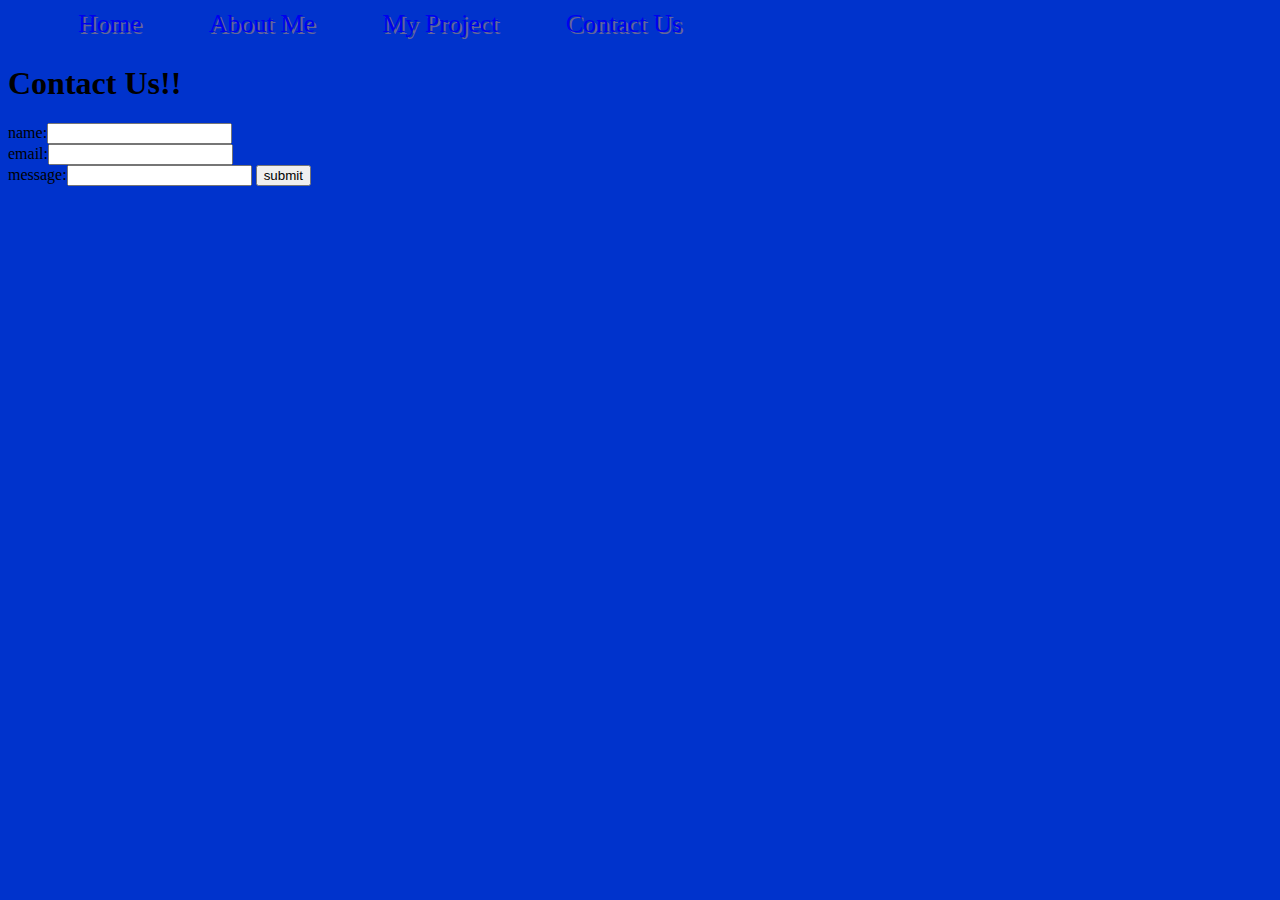
==== contactus.html @ 4a75bcaf "New change" ====
<DOCTYPE html>
    <html>
        <head>
            <link href="https://fonts.googleapis.com/css?
            family=Oswald&display=swap">
            <link href="style.css" rel="stylesheet">
            
        </head>
            <body>
                <ul>
                    <li><a href="index.html">Home</a></li>
                    <li><a href="aboutme.html">About Me</a></li> 
                    <li><a href="mypokedex.html">My Project</a></li>
                    <li><a href="contactus.html">Contact Us</a></li>
                </ul>
                <h1>Contact Us!!</h1>
                <form action="/action_.page.php">
                    <label>name:</label><input type="text" name="name"><br>
                    <label>email:</label><input type="text" name="email"><br>
                    <label>message:</label><input>
                    <input type="submit" value="submit"
                </form>
            </body>
            </html>
---- style.css ----
h2{
    text-shadow: 2px 2px rgb(102, 102, 153);
}
ul{
    list-style-type: none;
    background-color: rgb(0, 51, 204);
    font-size: 23px;
}
a{
    text-align:none;
    margin:15px;
    text-shadow:2px 2px rgb(102, 102, 153);
    text-decoration:none;
    padding:15px;
}
ul{
    list-style-type:none;
    background-color: rgb(0, 51, 204);
    font-size: 26px;
    font-family: 'Oswald', sans-serif
}
div{
    text-align: center;
    border-style:groove;
    border-color:rgb(0, 51, 204);
    box-shadow:5px 5px 3px;
    margin-bottom: 30px;
    width: 50vw;
}

li{
    display: inline;
    font-family: 'Pacifico', cursive; 
}
body{
    background-color: rgb(0, 51, 204)
}
p{
        background-color: rgb(0, 51, 204)
}
img{
    width:20%;
    height:50%
}
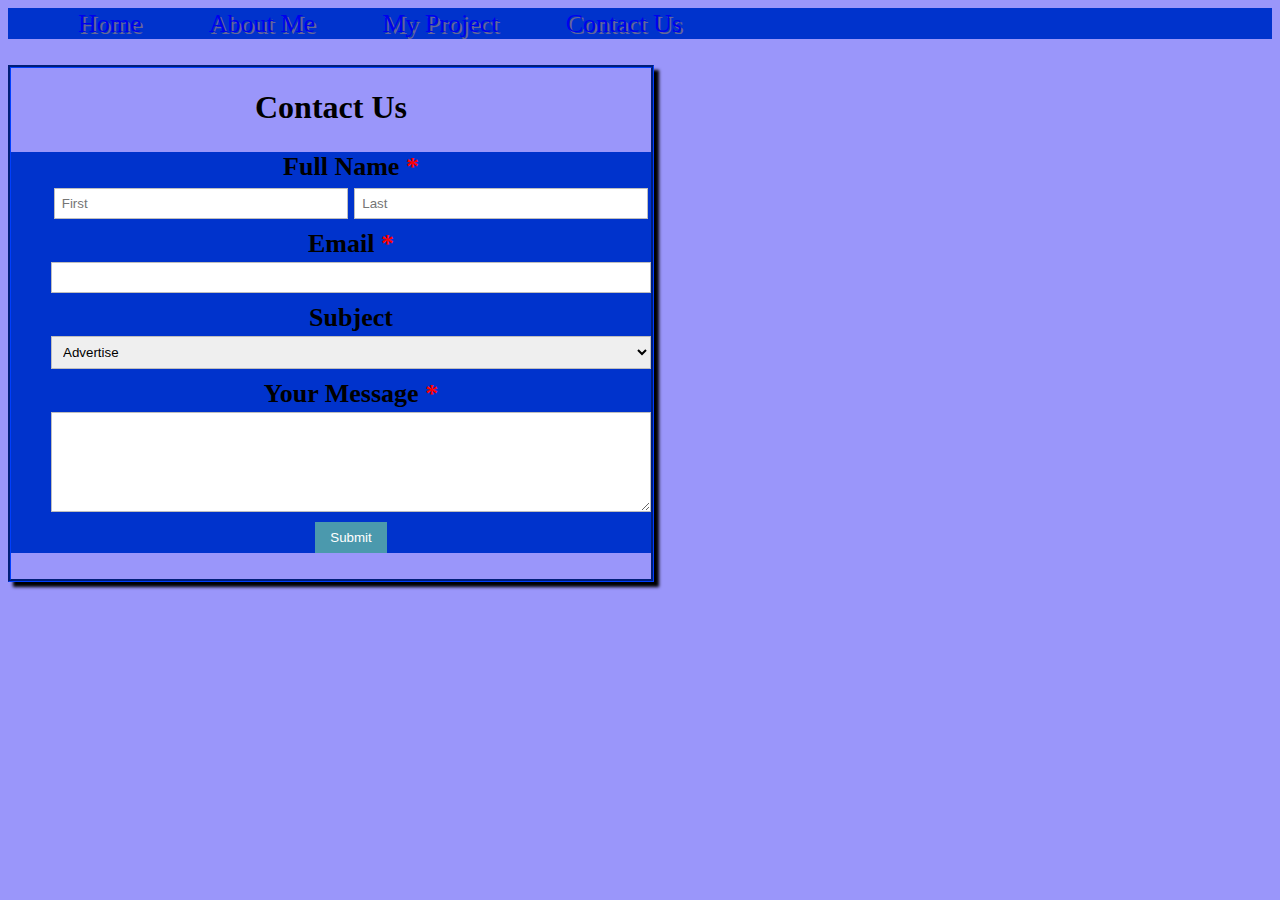
==== commit d60ca658: "New Change" ====
--- a/contactus.html
+++ b/contactus.html
@@ -13,12 +13,32 @@
                     <li><a href="mypokedex.html">My Project</a></li>
                     <li><a href="contactus.html">Contact Us</a></li>
                 </ul>
-                <h1>Contact Us!!</h1>
-                <form action="/action_.page.php">
-                    <label>name:</label><input type="text" name="name"><br>
-                    <label>email:</label><input type="text" name="email"><br>
-                    <label>message:</label><input>
-                    <input type="submit" value="submit"
-                </form>
-            </body>
+                
+                <div class="form-style-6">
+<h1>Contact Us</h1>
+<form>
+<ul class="form-style-1">
+    <li><label>Full Name <span class="required">*</span></label><input type="text" name="field1" class="field-divided" placeholder="First" /> <input type="text" name="field2" class="field-divided" placeholder="Last" /></li>
+    <li>
+        <label>Email <span class="required">*</span></label>
+        <input type="email" name="field3" class="field-long" />
+    </li>
+    <li>
+        <label>Subject</label>
+        <select name="field4" class="field-select">
+        <option value="Advertise">Advertise</option>
+        <option value="Partnership">Partnership</option>
+        <option value="General Question">General</option>
+        </select>
+    </li>
+    <li>
+        <label>Your Message <span class="required">*</span></label>
+        <textarea name="field5" id="field5" class="field-long field-textarea"></textarea>
+    </li>
+    <li>
+        <input type="submit" value="Submit" />
+    </li>
+</ul>
+</form>
+     </body>
             </html>--- a/style.css
+++ b/style.css
@@ -3,7 +3,7 @@
 }
 ul{
     list-style-type: none;
-    background-color: rgb(0, 51, 204);
+    background-color: rgb(97,91,249);
     font-size: 23px;
 }
 a{
@@ -33,12 +33,102 @@
     font-family: 'Pacifico', cursive; 
 }
 body{
-    background-color: rgb(0, 51, 204)
+    background-color: rgb(154,150,250)
 }
 p{
-        background-color: rgb(0, 51, 204)
+        background-color: rgb(154,150,250)
 }
 img{
-    width:20%;
-    height:50%
+    width:40%;
+    height:75%;
+    margin-left:30%; 
+    margin-right:45%; 
+}
+<style type="text/css">
+.form-style-1 {
+	margin:10px auto;
+	max-width: 400px;
+	padding: 20px 12px 10px 20px;
+	font: 13px "Lucida Sans Unicode", "Lucida Grande", sans-serif;
+}
+.form-style-1 li {
+	padding: 0;
+	display: block;
+	list-style: none;
+	margin: 10px 0 0 0;
+}
+.form-style-1 label{
+	margin:0 0 3px 0;
+	padding:0px;
+	display:block;
+	font-weight: bold;
+}
+.form-style-1 input[type=text], 
+.form-style-1 input[type=date],
+.form-style-1 input[type=datetime],
+.form-style-1 input[type=number],
+.form-style-1 input[type=search],
+.form-style-1 input[type=time],
+.form-style-1 input[type=url],
+.form-style-1 input[type=email],
+textarea, 
+select{
+	box-sizing: border-box;
+	-webkit-box-sizing: border-box;
+	-moz-box-sizing: border-box;
+	border:1px solid #BEBEBE;
+	padding: 7px;
+	margin:0px;
+	-webkit-transition: all 0.30s ease-in-out;
+	-moz-transition: all 0.30s ease-in-out;
+	-ms-transition: all 0.30s ease-in-out;
+	-o-transition: all 0.30s ease-in-out;
+	outline: none;	
+}
+.form-style-1 input[type=text]:focus, 
+.form-style-1 input[type=date]:focus,
+.form-style-1 input[type=datetime]:focus,
+.form-style-1 input[type=number]:focus,
+.form-style-1 input[type=search]:focus,
+.form-style-1 input[type=time]:focus,
+.form-style-1 input[type=url]:focus,
+.form-style-1 input[type=email]:focus,
+.form-style-1 textarea:focus, 
+.form-style-1 select:focus{
+	-moz-box-shadow: 0 0 8px #88D5E9;
+	-webkit-box-shadow: 0 0 8px #88D5E9;
+	box-shadow: 0 0 8px #88D5E9;
+	border: 1px solid #88D5E9;
+}
+.form-style-1 .field-divided{
+	width: 49%;
+}
+
+.form-style-1 .field-long{
+	width: 100%;
+}
+.form-style-1 .field-select{
+	width: 100%;
+}
+.form-style-1 .field-textarea{
+	height: 100px;
+}
+.form-style-1 input[type=submit], .form-style-1 input[type=button]{
+	background: #4B99AD;
+	padding: 8px 15px 8px 15px;
+	border: none;
+	color: #fff;
+}
+.form-style-1 input[type=submit]:hover, .form-style-1 input[type=button]:hover{
+	background: #4691A4;
+	box-shadow:none;
+	-moz-box-shadow:none;
+	-webkit-box-shadow:none;
+}
+.form-style-1 .required{
+	color:red;
+}
+tr{
+    width:40%;
+    height:75%;
 }